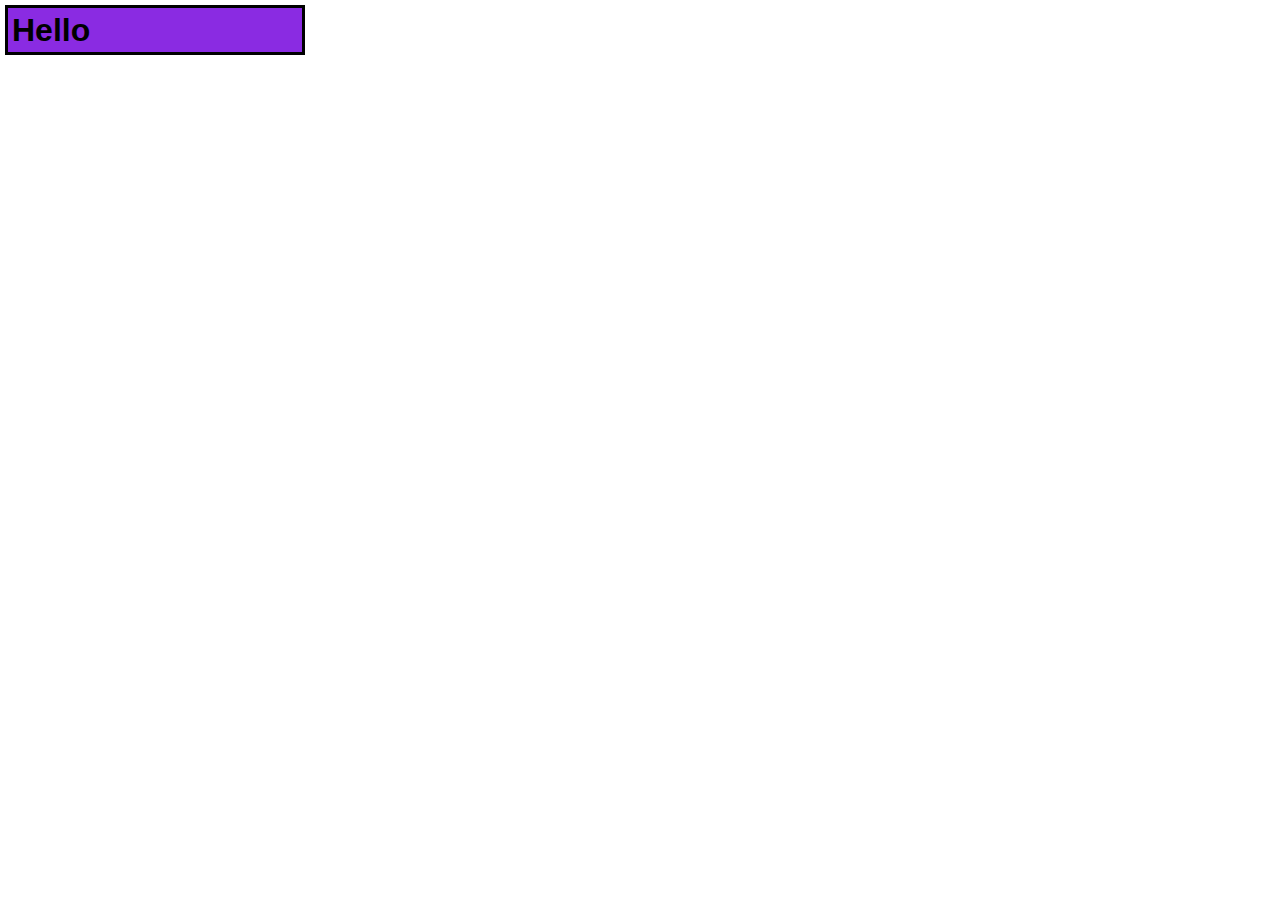
==== index.html @ fab92575 "css kar kardam ta inja" ====
<!DOCTYPE html>
<html lang="en">
<head>
    <meta charset="UTF-8">
    <meta name="viewport" content="width=device-width, initial-scale=1.0">
    <title>Season-4</title>
    <link rel="stylesheet" href="style.css">
    <script src="script.js"></script>
</head>
<body>
    <!-- <p>I am a paragraph of text that has a few words in it</p> -->
    <h1 class="hone">Hello</h1>
</body>
</html>
---- style.css ----
* {
  box-sizing: content-box;
}
body {
  font-family: sans-serif;
  margin: 0px;
}

/* p {
  position: relative;
  width: 100px;
  height: 50px;
  padding: 20px;
  border: 1px solid;
} */
.hone {
  margin: 5px;
  width: 300px;
  height: 50px;
  background-color: blueviolet;
  padding: 4px;
  border: 3px solid black;
  box-sizing: border-box;
  padding-bottom: 5px;
}
/* .hone::first-letter {
  color: red;
  font-size: 50px;
} */
.hone:hover {
  color: green;
}
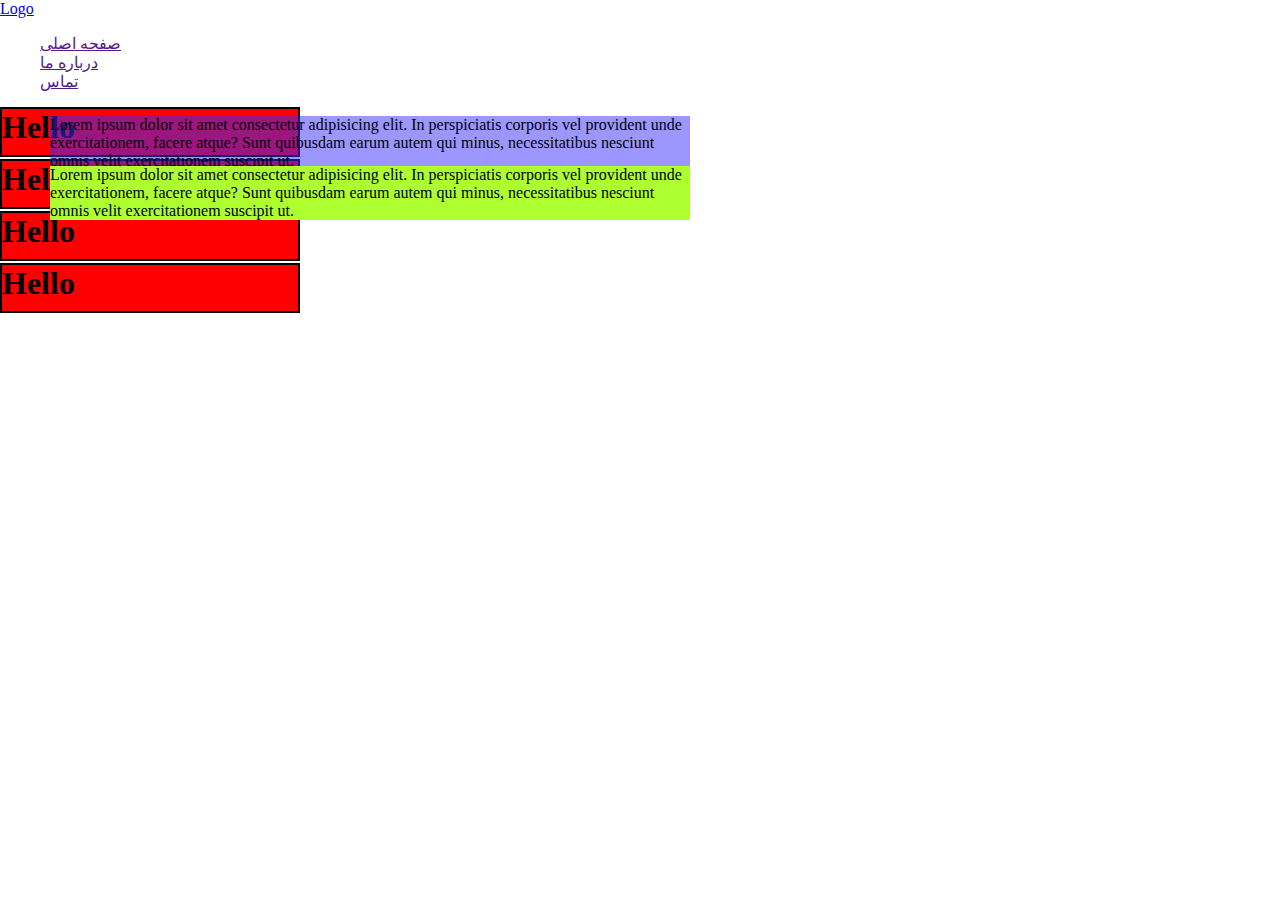
==== commit c182c11b: "test css" ====
--- a/index.html
+++ b/index.html
@@ -1,14 +1,46 @@
 <!DOCTYPE html>
 <html lang="en">
-<head>
-    <meta charset="UTF-8">
-    <meta name="viewport" content="width=device-width, initial-scale=1.0">
+  <head>
+    <meta charset="UTF-8" />
+    <meta name="viewport" content="width=device-width, initial-scale=1.0" />
     <title>Season-4</title>
-    <link rel="stylesheet" href="style.css">
+    <link rel="stylesheet" href="style.css" />
     <script src="script.js"></script>
-</head>
-<body>
-    <!-- <p>I am a paragraph of text that has a few words in it</p> -->
-    <h1 class="hone">Hello</h1>
-</body>
-</html>+  </head>
+  <body>
+    <header>
+      <a href="test">Logo</a>
+      <nav>
+        <ul>
+          <li><a href="">صفحه اصلی</a></li>
+          <li><a href="">درباره ما</a></li>
+          <li><a href="">تماس</a></li>
+        </ul>
+      </nav>
+    </header>
+
+    <main></main>
+    <h1>Hello</h1>
+    <h1>Hello</h1>
+    <h1>Hello</h1>
+    <h1>Hello</h1>
+    <p>
+      Lorem ipsum dolor sit amet consectetur adipisicing elit. In perspiciatis
+      corporis vel provident unde exercitationem, facere atque? Sunt quibusdam
+      earum autem qui minus, necessitatibus nesciunt omnis velit exercitationem
+      suscipit ut.
+    </p>
+    <p class="p2">
+        Lorem ipsum dolor sit amet consectetur adipisicing elit. In perspiciatis
+        corporis vel provident unde exercitationem, facere atque? Sunt quibusdam
+        earum autem qui minus, necessitatibus nesciunt omnis velit exercitationem
+        suscipit ut.
+      </p>
+    <footer></footer>
+
+    <!-- <article>
+      <p>I want to be red and larger than the other text.</p>
+      <p>I want to be normal sized and the default color.</p>
+    </article> -->
+  </body>
+</html>
--- a/style.css
+++ b/style.css
@@ -1,32 +1,63 @@
 * {
-  box-sizing: content-box;
+  box-sizing: border-box;
 }
 body {
-  font-family: sans-serif;
   margin: 0px;
 }
 
+/* h1 {
+   position: absolute; 
+  font-family: sans-serif;
+  background-color: rebeccapurple;
+  margin: 5px;
+  padding: 0px;
+  width: 300px;
+  height: 50px;
+  border: 2px rgba(0, 0, 0, 0.34) solid;
+} */
 /* p {
-  position: relative;
   width: 100px;
   height: 50px;
   padding: 20px;
-  border: 1px solid;
+  border: 1px dotted blue;
+  font-family: sans-serif;
 } */
-.hone {
-  margin: 5px;
+article p:first-of-type {
+  color: red;
+  font-size: 10px;
+}
+nav ul li {
+  list-style-type: none;
+}
+h1{
+  position: relative;
   width: 300px;
   height: 50px;
-  background-color: blueviolet;
-  padding: 4px;
-  border: 3px solid black;
-  box-sizing: border-box;
-  padding-bottom: 5px;
+  background-color: red;
+  border: solid 2px black;
+  margin: 0px;
+  padding: 0px;
+  margin-top: 2px;
 }
-/* .hone::first-letter {
-  color: red;
-  font-size: 50px;
-} */
-.hone:hover {
-  color: green;
+p {
+  position: absolute;
+  background-color: greenyellow;
+  width: 50%;
+  top: 150px;
+  z-index: 2;
+  left: 50px;
 }
+.p2{
+  position: absolute;
+  background-color: rgba(54, 47, 255, 0.499);
+  width: 50%;
+  top: 100px;
+  z-index: 1;
+  left: 50px;
+}
+p:hover{
+  color: aqua;
+}
+.p2:hover{
+  color: yellow;
+}
